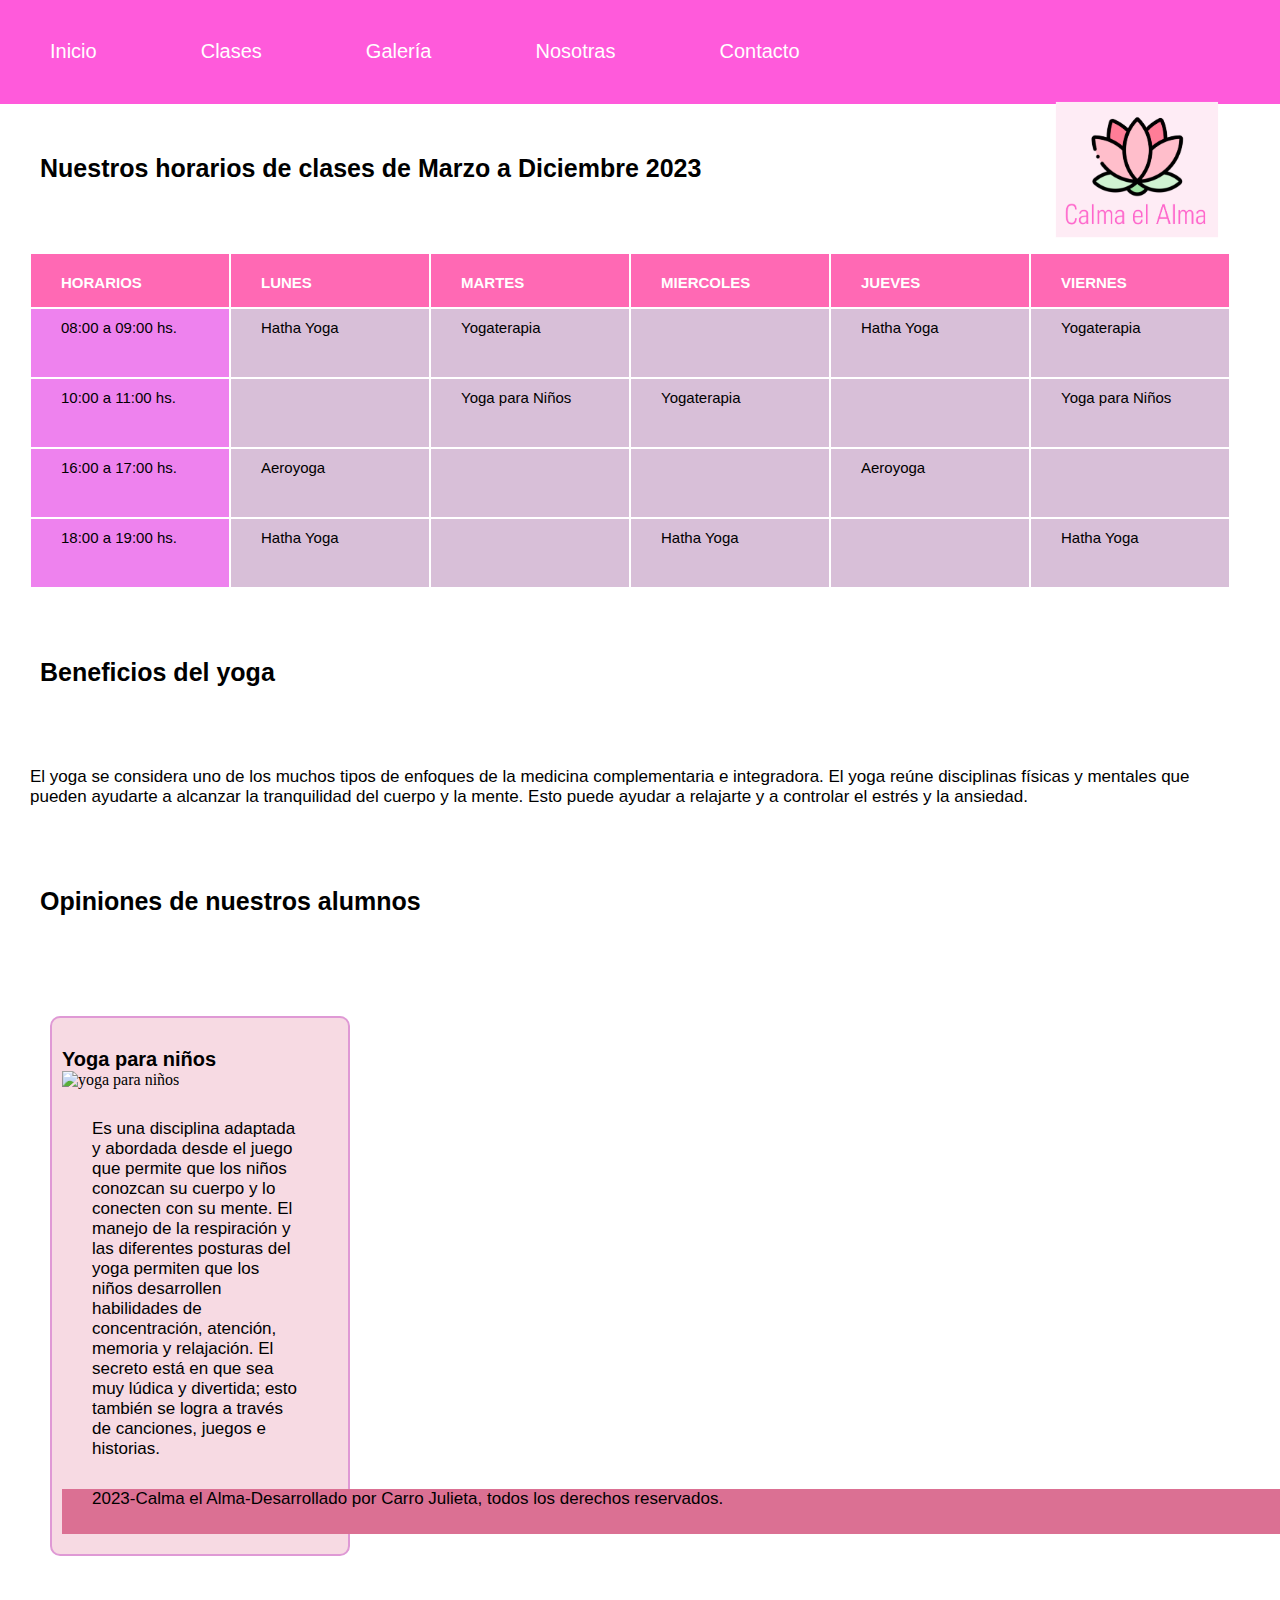
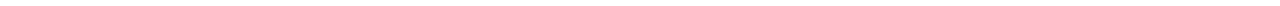
==== paginas/clases.html @ 1856cc7d "Nueva barra de navegacion" ====
<!DOCTYPE html>
<html lang="es">
<head>
    <meta charset="UTF-8">
    <meta http-equiv="X-UA-Compatible" content="IE=edge">
    <meta name="viewport" content="width=device-width, initial-scale=1.0">
    <link rel="shortcut icon" href="../recursos/Logo/logo sin texto.png" type="image/x-icon">
    <!--Hoja de Estilos CSS-->
    <link rel="stylesheet" href="../css/estilos.css">
    <title>Calma el Alma-Clases</title>
</head>
<body>

<nav>
    <div class="barra-navegador">
    <!--Enlaces Relativos-->
    <a class="links-inicio" href="../index.html">Inicio</a>
    <a class="links-clases"  href="./clases.html">Clases</a>
    <a class="links-galeria" href="./galería.html">Galería</a>
    <a class="links-nosotras" href="./nosotras.html">Nosotras</a>
    <a class="links-contacto" href="#">Contacto</a>


    <div class="logo"><img src="../recursos/Logo/Calma el Alma.png" alt="Logo" width="300px" height="250px"></div>
</div>
</nav>


<div>
    <h2>Nuestros horarios de clases de Marzo a Diciembre 2023</h2>
</div>

<!--Grid-->
<section class="grid-dias">
<div class="caja-dias">HORARIOS</div>
<div class="caja-dias">LUNES</div>
<div class="caja-dias">MARTES</div>
<div class="caja-dias">MIERCOLES</div>
<div class="caja-dias">JUEVES</div>
<div class="caja-dias">VIERNES</div>

<div class="caja-horarios">08:00 a 09:00 hs.</div>
<div class="caja-practicas">Hatha Yoga</div>
<div class="caja-practicas">Yogaterapia</div>
<div class="caja-practicas"></div>
<div class="caja-practicas">Hatha Yoga</div>
<div class="caja-practicas">Yogaterapia</div>

<div class="caja-horarios">10:00 a 11:00 hs.</div>
<div class="caja-practicas"></div>
<div class="caja-practicas">Yoga para Niños</div>
<div class="caja-practicas">Yogaterapia</div>
<div class="caja-practicas"></div>
<div class="caja-practicas">Yoga para Niños</div>

<div class="caja-horarios">16:00 a 17:00 hs.</div>
<div class="caja-practicas">Aeroyoga</div>
<div class="caja-practicas"></div>
<div class="caja-practicas"></div>
<div class="caja-practicas">Aeroyoga</div>
<div class="caja-practicas"></div>

<div class="caja-horarios">18:00 a 19:00 hs.</div>
<div class="caja-practicas">Hatha Yoga</div>
<div class="caja-practicas"></div>
<div class="caja-practicas">Hatha Yoga</div>
<div class="caja-practicas"></div>
<div class="caja-practicas">Hatha Yoga</div>
</section>


<div>
<h2>Beneficios del yoga</h2>
<p>El yoga se considera uno de los muchos tipos de enfoques de la medicina complementaria e integradora. El yoga reúne disciplinas físicas y mentales que pueden ayudarte a alcanzar la tranquilidad del cuerpo y la mente. Esto puede ayudar a relajarte y a controlar el estrés y la ansiedad.</p>
</div>

<div>
    <h2>Opiniones de nuestros alumnos</h2>
</div>

<div class="grid-container">
    <div class="caja">
    <h4>Yoga para niños</h4>
    <img src="./recursos/Imagenes/yoga-niños.jpg" alt="yoga para niños" width="200px">
    <p>Es una disciplina adaptada y abordada desde el juego que permite que los niños conozcan su cuerpo y lo conecten con su mente. El manejo de la respiración y las diferentes posturas del yoga permiten que los niños desarrollen habilidades de concentración, atención, memoria y relajación. 
    El secreto está en que sea muy lúdica y divertida; esto también se logra a través de canciones, juegos e historias.</p>



<footer id="estilos-footer">
    <p>2023-Calma el Alma-Desarrollado por Carro Julieta, todos los derechos reservados.</p>
</footer>

</body>
</html>
---- css/estilos.css ----
/*Selector Universal*/
*{
    margin: 0;
    padding: 0;
}

h1{
    margin-left: 500px;
    font-family: Verdana, Geneva, Tahoma, sans-serif;
    font-size: 50px;
    font-weight: bold;
    color: rgb(255, 0, 200);
    margin: center;
    padding: 60px 0px 1px 0px;

}
h2{
font-family: 'Segoe UI', Tahoma, Geneva, Verdana, sans-serif;
font-size: 25px;
padding: 50px 40px;
}

h3{
    font-family: 'Segoe UI', Tahoma, Geneva, Verdana, sans-serif;
    font-size: 25px;
    text-align: center;
    margin: 30px; 
}

header h3{
    margin-left: 100px;
    font-family: Georgia, 'Times New Roman', Times, serif;
    font-size: 30px;
    font-weight: normal;
    color: rgb(255, 134, 229);
    padding-bottom: 30px;
}

h4{
    font-family: Verdana, Geneva, Tahoma, sans-serif;
    font-size: 20px;
}

p{
    font-family: Verdana, Geneva, Tahoma, sans-serif;
    font-size: 17px;
    text-align: left;
    margin: 30px
}


#bordes-header{
    border: 10px solid #ff73dc;
}


/*Selector de Clase*/
.links-nosotras{
    font-size: 20px;
    font-family: Verdana, Geneva, Tahoma, sans-serif;
    color: white;
    text-decoration: none;
    margin: 10px;
    padding: 40px;
}

.links-galeria{
    font-size: 20px;
    font-family: Verdana, Geneva, Tahoma, sans-serif;
    color: white;
    text-decoration: none;
    margin: 10px;
    padding: 40px;
}

.links-contacto{
    font-size: 20px;
    font-family: Verdana, Geneva, Tahoma, sans-serif;
    color: white;
    text-decoration: none;
    margin: 10px;
    padding: 40px;
}

.links-clases{
    font-size: 20px;
    font-family: Verdana, Geneva, Tahoma, sans-serif;
    color: white;
    text-decoration: none;
    margin: 10px;
    padding: 40px;
}

.links-inicio{
    font-size: 20px;
    font-family: Verdana, Geneva, Tahoma, sans-serif;
    color: white;
    text-decoration: none;
    margin: 10px;
    padding: 40px;
}


.barra-navegador{
    width: 1400px;
    height: 64px;
    background-color: rgb(255, 90, 219);
    padding-top: 40px;

}

.logo{
    display: flex;
    margin-left: 1000px;
    margin-top: 0px;
    margin bottom: 80px;
}


/*Pseudoclases*/
a:hover{
    background-color: rgb(255, 182, 193);
    padding: 40px;
    color: rgb(32, 178, 170);
}

a:active{
    color: black;
}

/*Selector ID*/
#estilos-footer{
background-color: rgb(219, 112, 147);
width: 1300px;
height: 45px;
font-family: 'Segoe UI', Tahoma, Geneva, Verdana, sans-serif;
font-size: 20px;
}


/*Index*/
/*Grid*/
.grid-container{
    background-color: white;
    margin: 50px;
    column-gap: 15px;

    /*Activando Grid*/
    display: grid;
    grid-template-columns: 300px 300px 300px 300px;
}

.caja{
    background-color: rgb(247, 218, 227);
    border-radius: 10px;
    border: 2px solid rgb(223, 153, 213);
    padding: 30px 20px 20px 10px;
}

/*Clases*/
/*Grid*/
.grid-dias{
    background-color: white;
    margin-left: 30px;
    margin-top: 20px;
    margin-bottom: 20px;

    /*Activando Grid*/
    display: grid;
    grid-template-columns: 200px 200px 200px 200px 200px 200px;
    grid-template-rows: 55px 70px 70px 70px 70px;
}

.caja-dias{
    background-color: rgb(255, 105, 180);
    border: 1px solid white;
    /*Tipografía*/
    font-size: 15px;
    font-family: Verdana, Geneva, Tahoma, sans-serif;    
    padding: 20px 30px;
    color: white;
    font-weight: bold;
}

.caja-horarios{
    background-color: rgb(238, 130, 238);
    border: 1px solid white;
    /*Tipografía*/
    font-size: 15px;
    font-family: Verdana, Geneva, Tahoma, sans-serif;
    padding: 10px 30px;
    color: black;
    font-weight: lighter;
}

.caja-practicas{
    background-color: rgb(216, 191, 216);
    border: 1px solid white;
    /*Tipografía*/
    font-size: 15px;
    font-family: Verdana, Geneva, Tahoma, sans-serif;
    padding: 10px 30px;
    color: black;
    font-weight: lighter;
}

/*Opiniones*/
/*Grid*/
.grid-opiniones{
    background-color: white;
    margin-left: 100px;
    margin-top: 20px;
    margin-bottom: 100px;
    column-gap: 15px;

    /*Activando Grid*/
    display: grid;
    grid-template-columns: 250px 250px 250px 250px;
    grid-template-rows: 500px;
}

.caja-opiniones{
background-color: white;
border: 2px solid rgb(238, 130, 238);
}

.galeria{
    display: flex;
    background-color: rgb(255, 240, 245);
    border: 1px solid rgb(238, 130, 238);
    flex-direction: row;
    flex-wrap: wrap;
    justify-content: space-evenly;
    align-content: space-evenly;
}
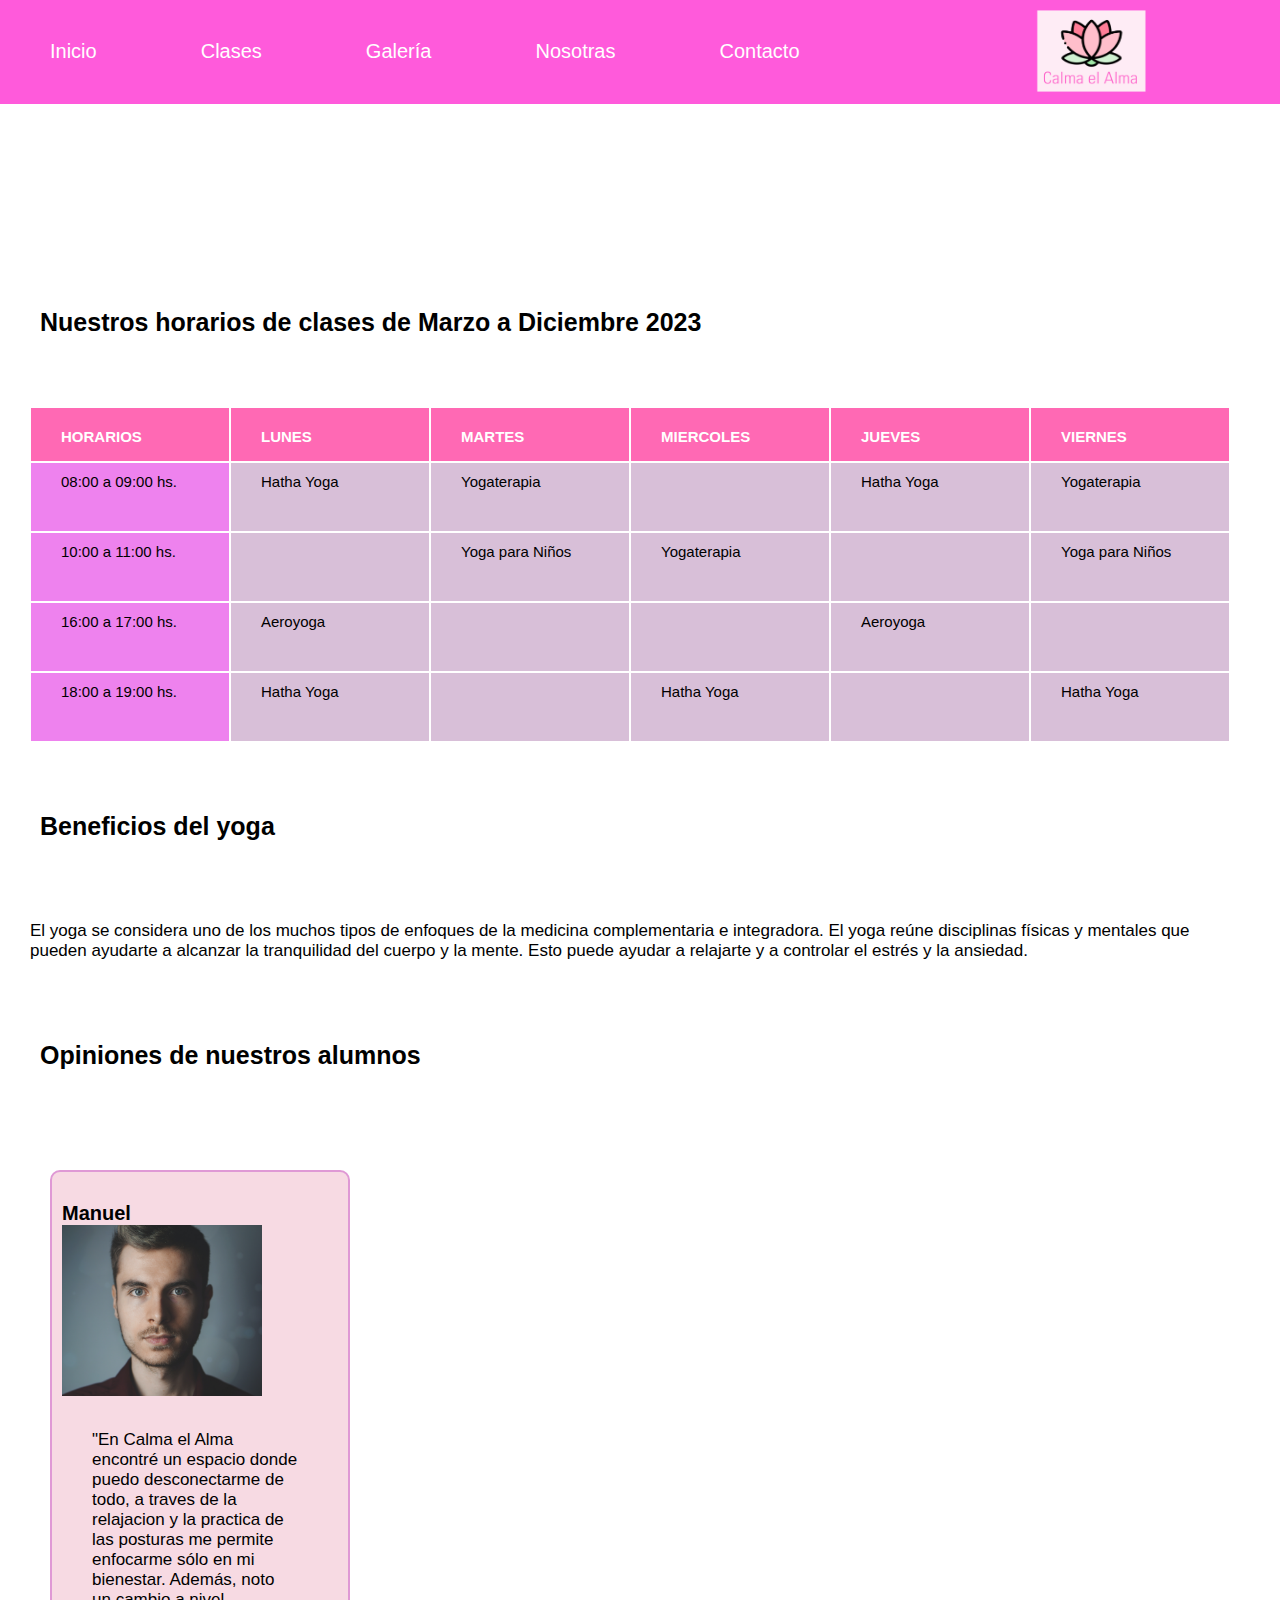
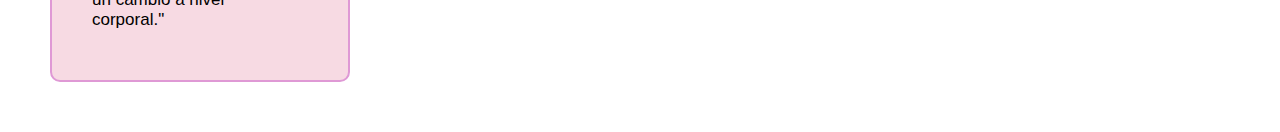
==== commit dbaac432: "Repositorio Pre Entrega" ====
--- a/paginas/clases.html
+++ b/paginas/clases.html
@@ -19,11 +19,14 @@
     <a class="links-galeria" href="./galería.html">Galería</a>
     <a class="links-nosotras" href="./nosotras.html">Nosotras</a>
     <a class="links-contacto" href="#">Contacto</a>
+</nav>
 
+<!--Enlaces IMG-->
+<div class="logo-imagen">
 
-    <div class="logo"><img src="../recursos/Logo/Calma el Alma.png" alt="Logo" width="300px" height="250px"></div>
+    <div class="logo"><img src="../recursos/Logo/Calma el Alma.png" alt="Logo" width="200px" height="150px"></div>
 </div>
-</nav>
+
 
 
 <div>
@@ -80,16 +83,11 @@
 
 <div class="grid-container">
     <div class="caja">
-    <h4>Yoga para niños</h4>
-    <img src="./recursos/Imagenes/yoga-niños.jpg" alt="yoga para niños" width="200px">
-    <p>Es una disciplina adaptada y abordada desde el juego que permite que los niños conozcan su cuerpo y lo conecten con su mente. El manejo de la respiración y las diferentes posturas del yoga permiten que los niños desarrollen habilidades de concentración, atención, memoria y relajación. 
-    El secreto está en que sea muy lúdica y divertida; esto también se logra a través de canciones, juegos e historias.</p>
+    <h4>Manuel</h4>
+    <img src="../recursos/Imagenes/Alumno Agustin.jpg" alt="alumno" width="200px">
+    <p>"En Calma el Alma encontré un espacio donde puedo desconectarme de todo, a traves de la relajacion y la practica de las posturas me permite enfocarme sólo en mi bienestar. Además, noto un cambio a nivel corporal."</p>
+</div>
 
-
-
-<footer id="estilos-footer">
-    <p>2023-Calma el Alma-Desarrollado por Carro Julieta, todos los derechos reservados.</p>
-</footer>
 
 </body>
 </html>--- a/css/estilos.css
+++ b/css/estilos.css
@@ -11,7 +11,7 @@
     font-weight: bold;
     color: rgb(255, 0, 200);
     margin: center;
-    padding: 60px 0px 1px 0px;
+    padding-bottom: 2px;
 
 }
 h2{
@@ -24,7 +24,7 @@
     font-family: 'Segoe UI', Tahoma, Geneva, Verdana, sans-serif;
     font-size: 25px;
     text-align: center;
-    margin: 30px; 
+    margin: 15px; 
 }
 
 header h3{
@@ -109,11 +109,8 @@
 
 }
 
-.logo{
-    display: flex;
-    margin-left: 1000px;
-    margin-top: 0px;
-    margin bottom: 80px;
+.logo-imagen{
+    transform: translate(1000px,-117px);
 }
 
 
@@ -126,15 +123,6 @@
 
 a:active{
     color: black;
-}
-
-/*Selector ID*/
-#estilos-footer{
-background-color: rgb(219, 112, 147);
-width: 1300px;
-height: 45px;
-font-family: 'Segoe UI', Tahoma, Geneva, Verdana, sans-serif;
-font-size: 20px;
 }
 
 
@@ -156,6 +144,7 @@
     border: 2px solid rgb(223, 153, 213);
     padding: 30px 20px 20px 10px;
 }
+
 
 /*Clases*/
 /*Grid*/
@@ -235,3 +224,11 @@
 }
 
 
+/*Selector ID*/
+#estilos-footer{
+    background-color: rgb(219, 112, 147);
+    width: 1300px;
+    height: 45px;
+    font-family: 'Segoe UI', Tahoma, Geneva, Verdana, sans-serif;
+    font-size: 20px;
+    }
